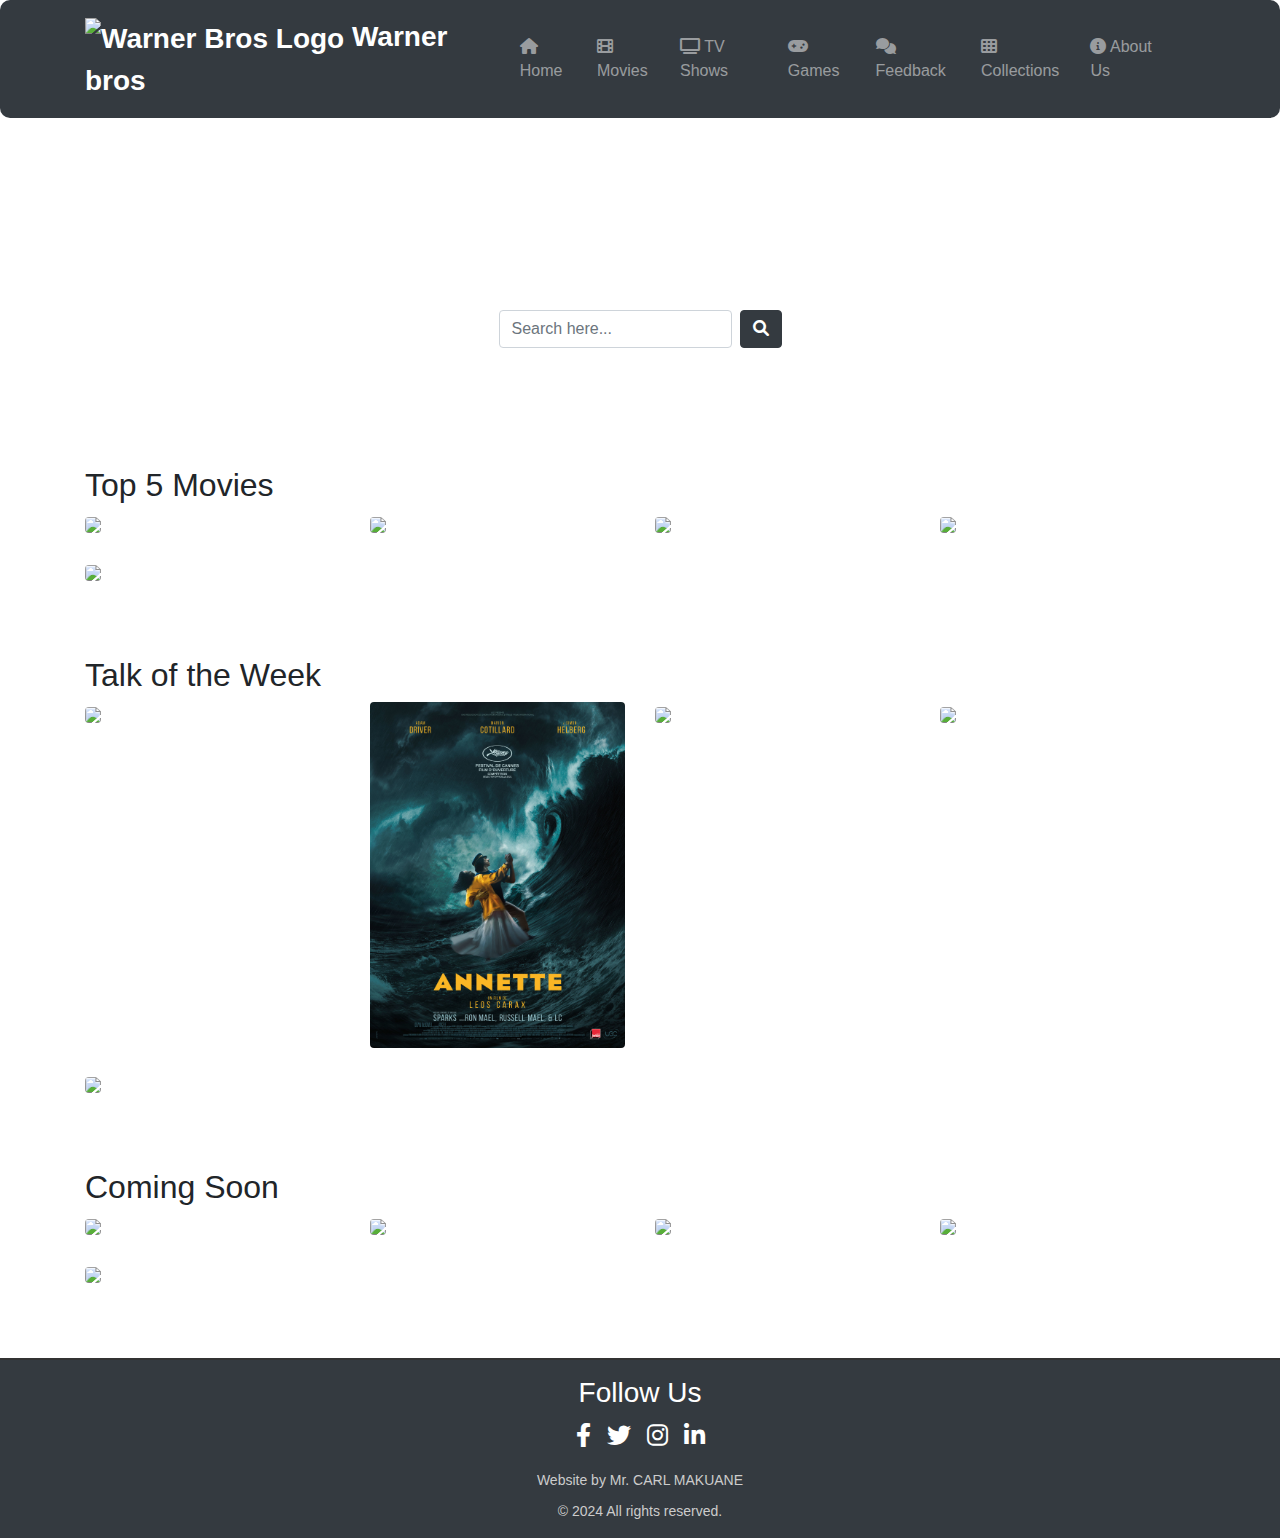
==== index.html @ 2e9af471 "Update index.html" ====
<!DOCTYPE html>
<html lang="en">
<head>
    <link rel="stylesheet" href="style.css">
    <link rel="stylesheet" href="https://cdnjs.cloudflare.com/ajax/libs/font-awesome/6.0.0-beta3/css/all.min.css">
    <link href="https://stackpath.bootstrapcdn.com/bootstrap/4.5.2/css/bootstrap.min.css" rel="stylesheet">
    <title>Warner Bros</title>
</head>
<body>
    <header id="mainHeader" class="container-fluid py-3 bg-dark text-white">
        <div class="container d-flex justify-content-between align-items-center">
            <div class="logo">
                <img src="https://th.bing.com/th/id/OIP.3VRHGR-vo1XlwsBrFxD9kwHaES?w=270&h=180&c=7&r=0&o=5&dpr=1.3&pid=1.7" alt="Warner Bros Logo" class="logo-img">
                Warner bros
            </div>
            <nav id="navMenu" class="navbar navbar-expand-lg navbar-dark">
                <button class="navbar-toggler" type="button" data-toggle="collapse" data-target="#navbarNav" aria-controls="navbarNav" aria-expanded="false" aria-label="Toggle navigation">
                    <span class="navbar-toggler-icon"></span>
                </button>
                <div class="collapse navbar-collapse" id="navbarNav">
                    <ul class="navbar-nav ml-auto">
                        <li class="nav-item"><a class="nav-link" href="index.html"><i class="fa fa-home"></i> Home</a></li>
                        <li class="nav-item"><a class="nav-link" href="movies.html"><i class="fa fa-film"></i> Movies</a></li>
                        <li class="nav-item"><a class="nav-link" href="tv shows.html"><i class="fa fa-tv"></i> TV Shows</a></li>
                        <li class="nav-item"><a class="nav-link" href="Appsandgames.html"><i class="fa fa-gamepad"></i> Games</a></li>
                        <li class="nav-item"><a class="nav-link" href="feedback.html"><i class="fa fa-comments"></i> Feedback</a></li>
                        <li class="nav-item"><a class="nav-link" href="collection.html"><i class="fa fa-th"></i> Collections</a></li>
                        <li class="nav-item"><a class="nav-link" href="about.html"><i class="fa fa-info-circle"></i> About Us</a></li>
                    </ul>
                </div>
            </nav>
        </div>
    </header>
  
    <div class="hero d-flex align-items-center" style="background-image: url('https://wallpaperaccess.com/full/522321.jpg');">
        <div class="container text-center text-white">
            <h1>Welcome to the Best Site</h1>
            <p>Explore all your favorites in movies, TV shows, games, and more!</p>
            <form action="/search" method="get" class="search-form form-inline justify-content-center">
                <input type="text" name="search" placeholder="Search here..." class="search-input form-control mr-2">
                <button type="submit" class="search-button btn btn-dark"><i class="fa fa-search"></i></button>
            </form>
        </div>
    </div>

    <section class="container my-5">
        <h2>Top 5 Movies</h2>
        <div class="row">
            <div class="col-md-3 col-sm-6 mb-4">
                <a href="dune.html"><img src="dune.jpeg" class="img-fluid rounded"></a>
            </div>
            <div class="col-md-3 col-sm-6 mb-4">
                <img src="ex.jpg" class="img-fluid rounded">
            </div>
            <div class="col-md-3 col-sm-6 mb-4">
                <img src="loandbehold.jpeg" class="img-fluid rounded">
            </div>
            <div class="col-md-3 col-sm-6 mb-4">
                <img src="titanic.jpeg" class="img-fluid rounded">
            </div>
            <div class="col-md-3 col-sm-6 mb-4">
                <img src="avatar.jpeg" class="img-fluid rounded">
            </div>
        </div>
    </section>

    <section class="container my-5">
        <h2>Talk of the Week</h2>
        <div class="row">
            <div class="col-md-3 col-sm-6 mb-4">
                <a href="sarmien.html"><img src="sarmien.jpeg" class="img-fluid rounded"></a>
            </div>
            <div class="col-md-3 col-sm-6 mb-4">
                <img src="annette.jpg" class="img-fluid rounded">
            </div>
            <div class="col-md-3 col-sm-6 mb-4">
                <img src="haunted.jpeg" class="img-fluid rounded">
            </div>
            <div class="col-md-3 col-sm-6 mb-4">
                <img src="bad.jpg" class="img-fluid rounded">
            </div>
            <div class="col-md-3 col-sm-6 mb-4">
                <img src="blackadam.webp" class="img-fluid rounded">
            </div>
        </div>
    </section>

    <section class="container my-5">
        <h2>Coming Soon</h2>
        <div class="row">
            <div class="col-md-3 col-sm-6 mb-4">
                <img src="batman.jpeg" class="img-fluid rounded">
            </div>
            <div class="col-md-3 col-sm-6 mb-4">
                <img src="https://th.bing.com/th/id/OIP.eo0V6FcQhU5iJu1qMkYorQHaLH?rs=1&pid=ImgDetMain" class="img-fluid rounded">
            </div>
            <div class="col-md-3 col-sm-6 mb-4">
                <img src="https://th.bing.com/th/id/OIP.eo0V6FcQhU5iJu1qMkYorQHaLH?rs=1&pid=ImgDetMain" class="img-fluid rounded">
            </div>
            <div class="col-md-3 col-sm-6 mb-4">
                <img src="https://th.bing.com/th/id/OIP.eo0V6FcQhU5iJu1qMkYorQHaLH?rs=1&pid=ImgDetMain" class="img-fluid rounded">
            </div>
            <div class="col-md-3 col-sm-6 mb-4">
                <img src="https://th.bing.com/th/id/OIP.eo0V6FcQhU5iJu1qMkYorQHaLH?rs=1&pid=ImgDetMain" class="img-fluid rounded">
            </div>
        </div>
    </section>

    <footer class="site-footer bg-dark text-white text-center py-3">
        <div class="container">
            <h3>Follow Us</h3>
            <div class="social-links d-flex justify-content-center mb-3">
                <a href="https://www.facebook.com/yourfacebookprofile" class="social-icon mx-2"><i class="fab fa-facebook-f"></i></a>
                <a href="https://www.twitter.com/yourtwitterhandle" class="social-icon mx-2"><i class="fab fa-twitter"></i></a>
                <a href="https://www.instagram.com/yourinstagramhandle" class="social-icon mx-2"><i class="fab fa-instagram"></i></a>
                <a href="https://www.linkedin.com/in/yourlinkedinprofile" class="social-icon mx-2"><i class="fab fa-linkedin-in"></i></a>
            </div>
            <p class="footer-text mb-0">Website by Mr. CARL MAKUANE</p>
            <p class="footer-text mb-0">© 2024 All rights reserved.</p>
        </div>
    </footer>

    <script src="https://code.jquery.com/jquery-3.5.1.slim.min.js"></script>
    <script src="https://cdn.jsdelivr.net/npm/@popperjs/core@2.9.2/dist/umd/popper.min.js"></script>
    <script src="https://stackpath.bootstrapcdn.com/bootstrap/4.5.2/js/bootstrap.min.js"></script>
</body>
</html>
---- style.css ----
body {
    background-color: #000;
    color: white;
    font-family: 'Segoe UI', Tahoma, Geneva, Verdana, sans-serif;
    margin: 0;
    padding: 0;
    box-sizing: border-box;
}

/* Customize the header */
#mainHeader {
    background-color: black;
    padding: 10px 20px;
    border-radius: 10px;
}

header {
    color: black;
    padding: 20px 0;
}

.logo {
    font-size: 28px;
    font-weight: 700;
}

/* Customize nav links */
.nav-link {
    color: #FFF;
    text-decoration: none;
    transition: color 0.3s ease;
  
}

.nav-link:hover {
    color: #ddd;
}

/* Customize the hero section */
.hero {
    background-size: cover;
    background-position: center;
    min-height: 300px;
    padding: 60px 20px;
}

.hero h1 {
    font-size: 48px;
    font-weight: 700;
    margin-bottom: 10px;
}

.hero p {
    font-size: 24px;
    font-weight: 300;
    margin-bottom: 20px;
}

.img-fluid {
    height: 300px;
    width: auto;
    max-width: 100%;
   
}
.game-item-container {
    padding: 10px;
    background-color: #222;
    border-radius: 10px;
    margin-bottom: 20px;
    overflow: hidden;
    text-align: center;
}

.game-item {
    height: 200px;
    width: 100%;
    max-width: 100%;
    border-radius: 10px;
    object-fit: cover;
}

/* Search form customization */
.search-form {
    display: flex;
    justify-content: center;
}

.search-input {
    width: 80%;
    padding: 10px;
    border: none;
    border-radius: 5px;
    margin-right: 10px;
}

.search-button {
    padding: 10px;
    border: none;
    border-radius: 5px;
    background-color: black;
    color: #fff;
    cursor: pointer;
}

/* Customize footer */
.site-footer {
    padding: 20px 0;
    background-color: black;
    border-top: 2px solid #333;
}

.footer-content {
    max-width: 1200px;
    margin: 0 auto;
    text-align: center;
}

.social-links a {
    color: #fff;
    font-size: 24px;
    margin: 0 10px;
    transition: color 0.3s ease;
}

.social-links a:hover {
    color: #ddd;
}

.footer-text {
    margin-top: 10px;
    font-size: 14px;
    color: #ccc;
}
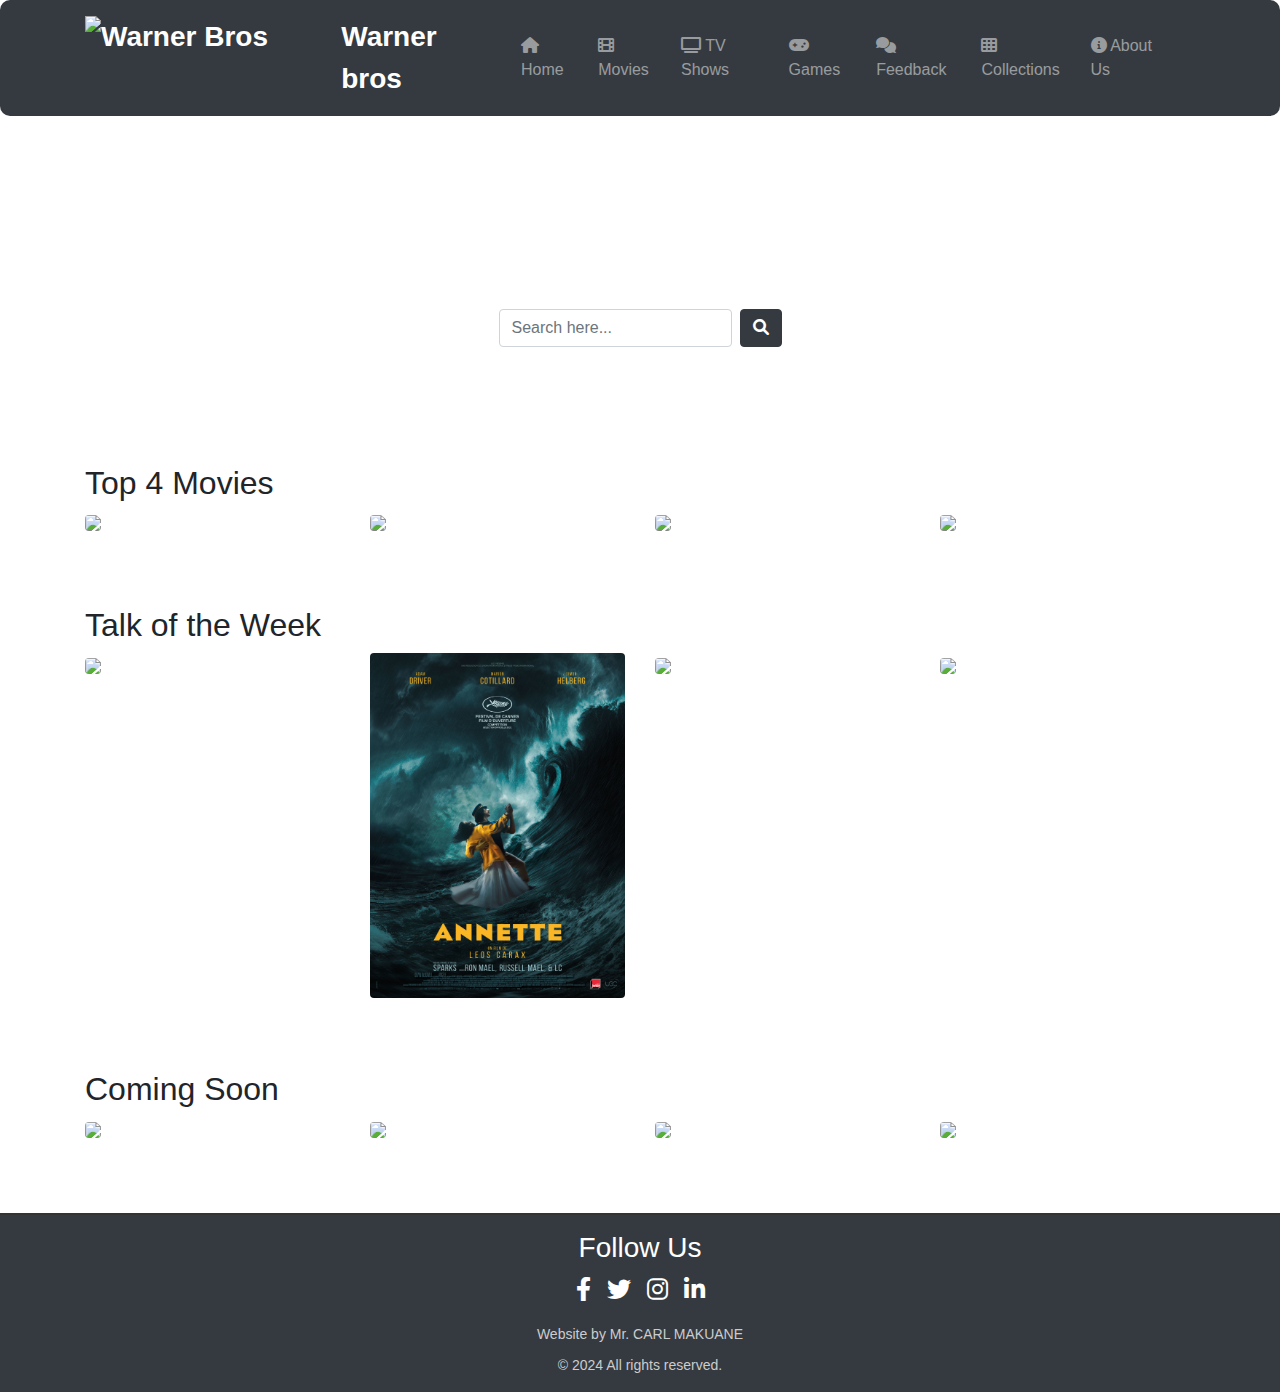
==== commit 67569fb4: "Update index.html" ====
--- a/index.html
+++ b/index.html
@@ -10,7 +10,7 @@
     <header id="mainHeader" class="container-fluid py-3 bg-dark text-white">
         <div class="container d-flex justify-content-between align-items-center">
             <div class="logo">
-                <img src="https://th.bing.com/th/id/OIP.3VRHGR-vo1XlwsBrFxD9kwHaES?w=270&h=180&c=7&r=0&o=5&dpr=1.3&pid=1.7" alt="Warner Bros Logo" class="logo-img">
+                <img src="https://th.bing.com/th?id=OIP.EwoT9l-CrGtZ3tcY85Pq9AHaHu&w=244&h=255&c=8&rs=1&qlt=90&o=6&dpr=1.3&pid=3.1&rm=2" alt="Warner Bros Logo" class="logo-img">
                 Warner bros
             </div>
             <nav id="navMenu" class="navbar navbar-expand-lg navbar-dark">
@@ -44,7 +44,7 @@
     </div>
 
     <section class="container my-5">
-        <h2>Top 5 Movies</h2>
+        <h2>Top 4 Movies</h2>
         <div class="row">
             <div class="col-md-3 col-sm-6 mb-4">
                 <a href="dune.html"><img src="dune.jpeg" class="img-fluid rounded"></a>
@@ -58,9 +58,7 @@
             <div class="col-md-3 col-sm-6 mb-4">
                 <img src="titanic.jpeg" class="img-fluid rounded">
             </div>
-            <div class="col-md-3 col-sm-6 mb-4">
-                <img src="avatar.jpeg" class="img-fluid rounded">
-            </div>
+            
         </div>
     </section>
 
@@ -79,9 +77,7 @@
             <div class="col-md-3 col-sm-6 mb-4">
                 <img src="bad.jpg" class="img-fluid rounded">
             </div>
-            <div class="col-md-3 col-sm-6 mb-4">
-                <img src="blackadam.webp" class="img-fluid rounded">
-            </div>
+            
         </div>
     </section>
 
@@ -100,9 +96,7 @@
             <div class="col-md-3 col-sm-6 mb-4">
                 <img src="https://th.bing.com/th/id/OIP.eo0V6FcQhU5iJu1qMkYorQHaLH?rs=1&pid=ImgDetMain" class="img-fluid rounded">
             </div>
-            <div class="col-md-3 col-sm-6 mb-4">
-                <img src="https://th.bing.com/th/id/OIP.eo0V6FcQhU5iJu1qMkYorQHaLH?rs=1&pid=ImgDetMain" class="img-fluid rounded">
-            </div>
+            
         </div>
     </section>
 
--- a/style.css
+++ b/style.css
@@ -22,7 +22,14 @@
 .logo {
     font-size: 28px;
     font-weight: 700;
+     display: flex;
+    align-items: left;
 }
+.logo-img {
+    height: 40px; /* Adjust the height as needed */
+    margin-right: 10px;
+}
+
 
 /* Customize nav links */
 .nav-link {
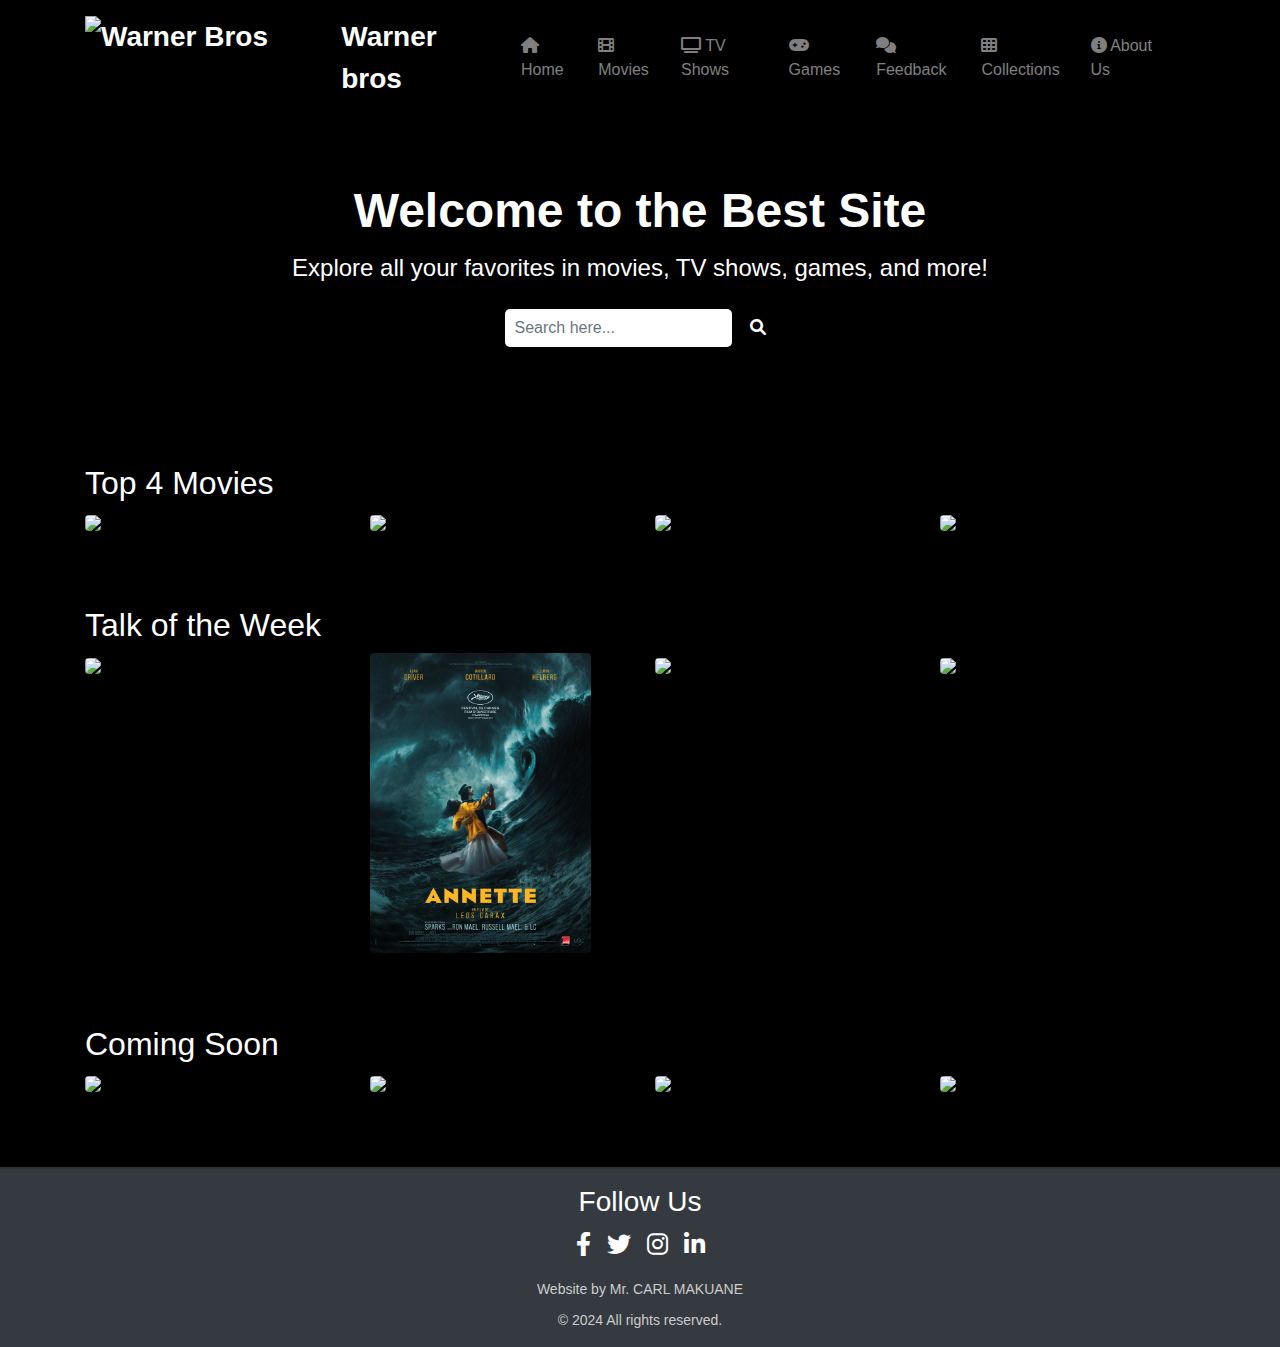
==== commit a173b62b: "Update index.html" ====
--- a/index.html
+++ b/index.html
@@ -1,13 +1,15 @@
 <!DOCTYPE html>
 <html lang="en">
 <head>
-    <link rel="stylesheet" href="style.css">
+    
     <link rel="stylesheet" href="https://cdnjs.cloudflare.com/ajax/libs/font-awesome/6.0.0-beta3/css/all.min.css">
-    <link href="https://stackpath.bootstrapcdn.com/bootstrap/4.5.2/css/bootstrap.min.css" rel="stylesheet">
+   
     <title>Warner Bros</title>
+     <link href="https://stackpath.bootstrapcdn.com/bootstrap/4.5.2/css/bootstrap.min.css" rel="stylesheet">
+     <link rel="stylesheet" href="style.css">
 </head>
 <body>
-    <header id="mainHeader" class="container-fluid py-3 bg-dark text-white">
+    <header id="mainHeader" class="container-fluid py-3 black-dark text-white">
         <div class="container d-flex justify-content-between align-items-center">
             <div class="logo">
                 <img src="https://th.bing.com/th?id=OIP.EwoT9l-CrGtZ3tcY85Pq9AHaHu&w=244&h=255&c=8&rs=1&qlt=90&o=6&dpr=1.3&pid=3.1&rm=2" alt="Warner Bros Logo" class="logo-img">
@@ -88,10 +90,10 @@
                 <img src="batman.jpeg" class="img-fluid rounded">
             </div>
             <div class="col-md-3 col-sm-6 mb-4">
-                <img src="https://th.bing.com/th/id/OIP.eo0V6FcQhU5iJu1qMkYorQHaLH?rs=1&pid=ImgDetMain" class="img-fluid rounded">
+                <img src="https://th.bing.com/th/id/OIP.HyQbaGLm_y7sM0GGa9C_VgHaK-?w=1296&h=1920&rs=1&pid=ImgDetMain" class="img-fluid rounded">
             </div>
             <div class="col-md-3 col-sm-6 mb-4">
-                <img src="https://th.bing.com/th/id/OIP.eo0V6FcQhU5iJu1qMkYorQHaLH?rs=1&pid=ImgDetMain" class="img-fluid rounded">
+                <img src="https://th.bing.com/th/id/OIP.pWfsFjXs3HgWkt6HwC7XPQHaLl?pid=ImgDet&w=200&h=313&c=7&dpr=1.3" class="img-fluid rounded">
             </div>
             <div class="col-md-3 col-sm-6 mb-4">
                 <img src="https://th.bing.com/th/id/OIP.eo0V6FcQhU5iJu1qMkYorQHaLH?rs=1&pid=ImgDetMain" class="img-fluid rounded">
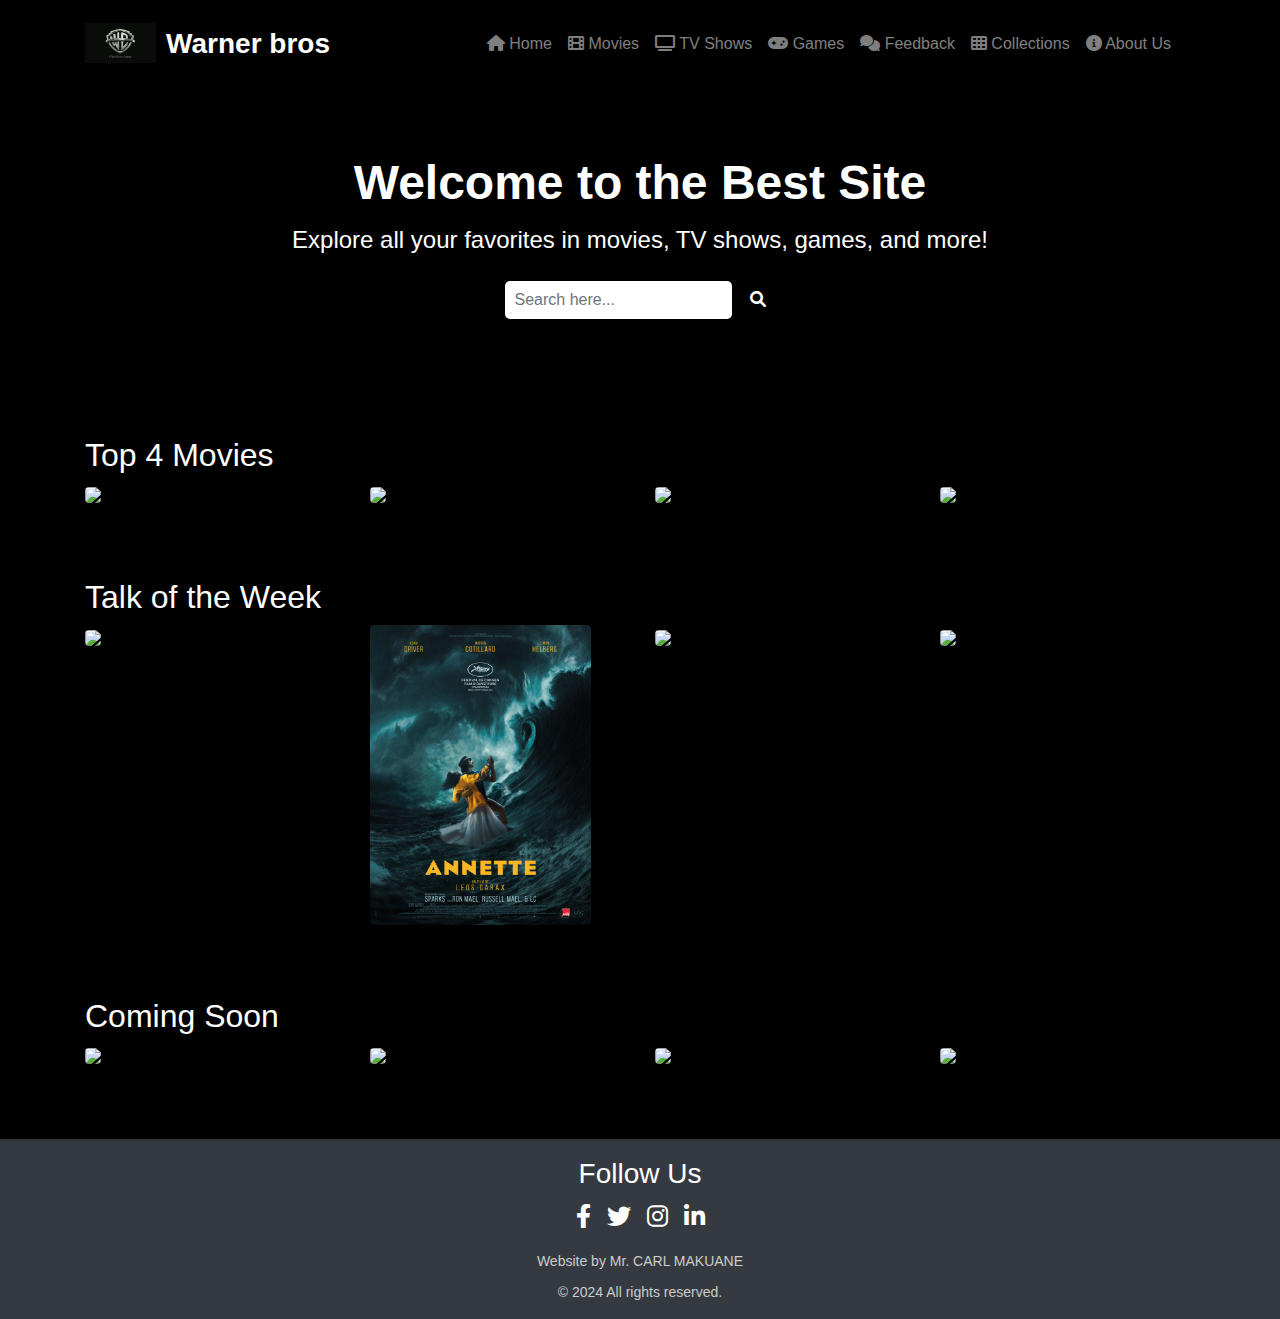
==== commit 9d60ed3f: "Update index.html" ====
--- a/index.html
+++ b/index.html
@@ -12,7 +12,7 @@
     <header id="mainHeader" class="container-fluid py-3 black-dark text-white">
         <div class="container d-flex justify-content-between align-items-center">
             <div class="logo">
-                <img src="https://th.bing.com/th?id=OIP.EwoT9l-CrGtZ3tcY85Pq9AHaHu&w=244&h=255&c=8&rs=1&qlt=90&o=6&dpr=1.3&pid=3.1&rm=2" alt="Warner Bros Logo" class="logo-img">
+                <img src="bros.webp" alt="Warner Bros Logo" class="logo-img">
                 Warner bros
             </div>
             <nav id="navMenu" class="navbar navbar-expand-lg navbar-dark">
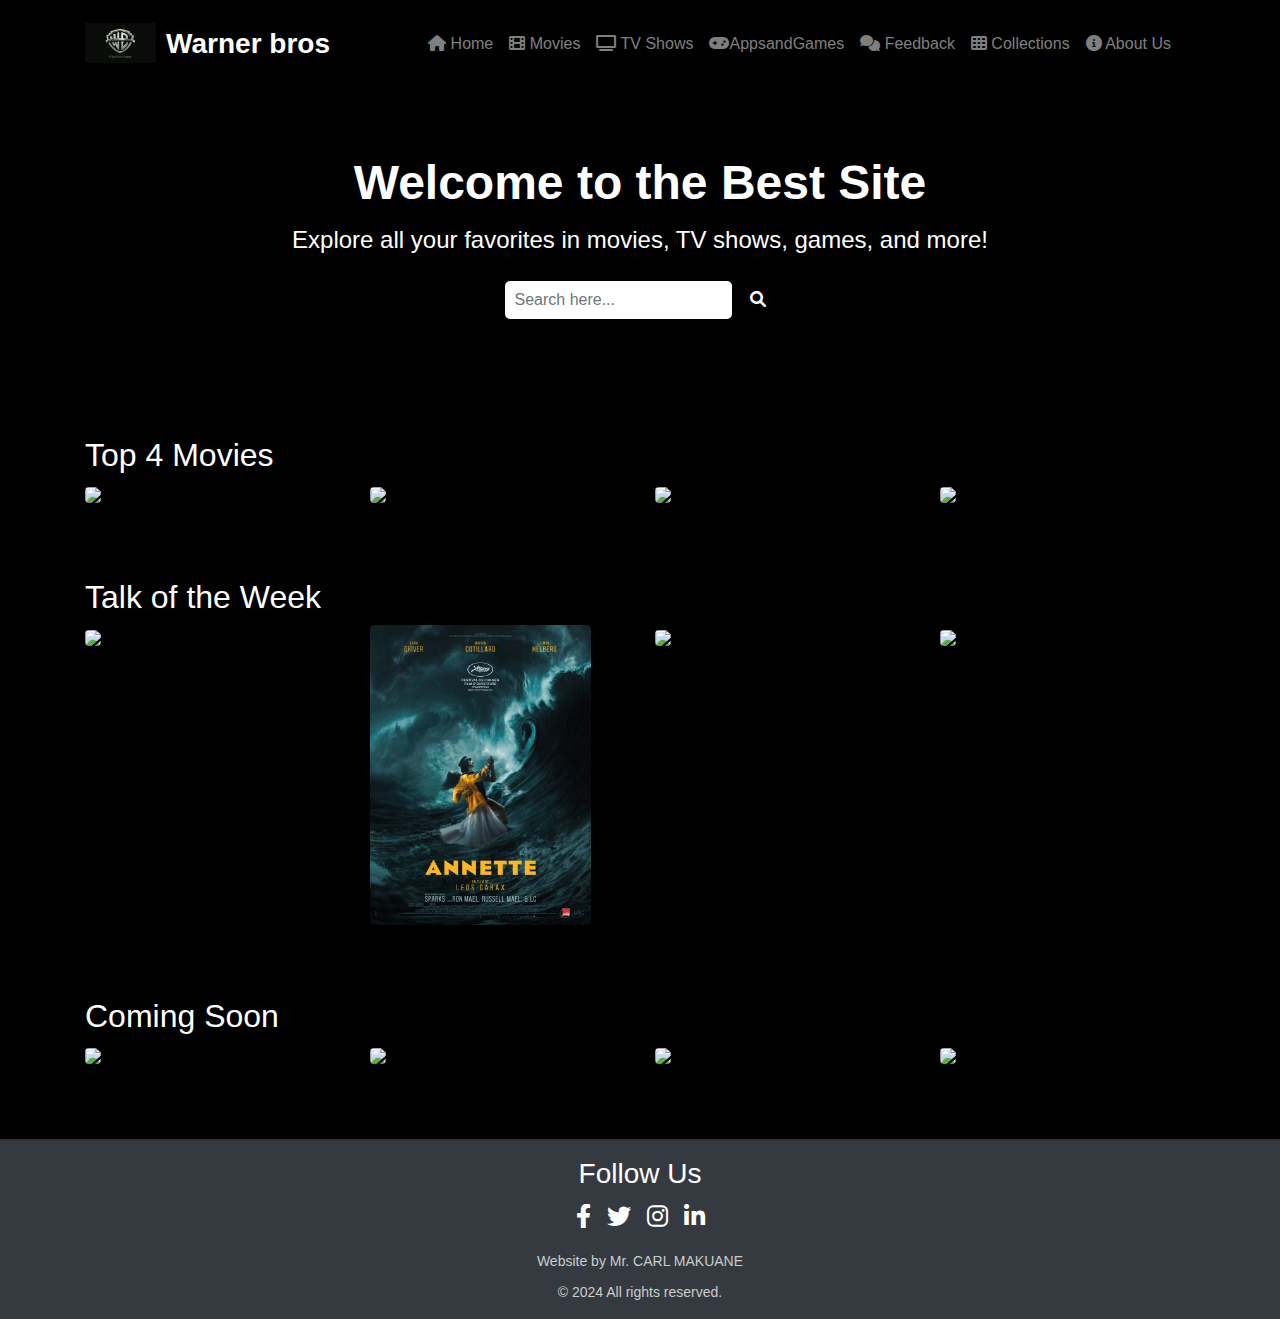
==== commit 05ac10fe: "Update index.html" ====
--- a/index.html
+++ b/index.html
@@ -24,7 +24,7 @@
                         <li class="nav-item"><a class="nav-link" href="index.html"><i class="fa fa-home"></i> Home</a></li>
                         <li class="nav-item"><a class="nav-link" href="movies.html"><i class="fa fa-film"></i> Movies</a></li>
                         <li class="nav-item"><a class="nav-link" href="tv shows.html"><i class="fa fa-tv"></i> TV Shows</a></li>
-                        <li class="nav-item"><a class="nav-link" href="Appsandgames.html"><i class="fa fa-gamepad"></i> Games</a></li>
+                        <li class="nav-item"><a class="nav-link" href="Appsandgames.html"><i class="fa fa-gamepad"></i>AppsandGames</a></li>
                         <li class="nav-item"><a class="nav-link" href="feedback.html"><i class="fa fa-comments"></i> Feedback</a></li>
                         <li class="nav-item"><a class="nav-link" href="collection.html"><i class="fa fa-th"></i> Collections</a></li>
                         <li class="nav-item"><a class="nav-link" href="about.html"><i class="fa fa-info-circle"></i> About Us</a></li>
